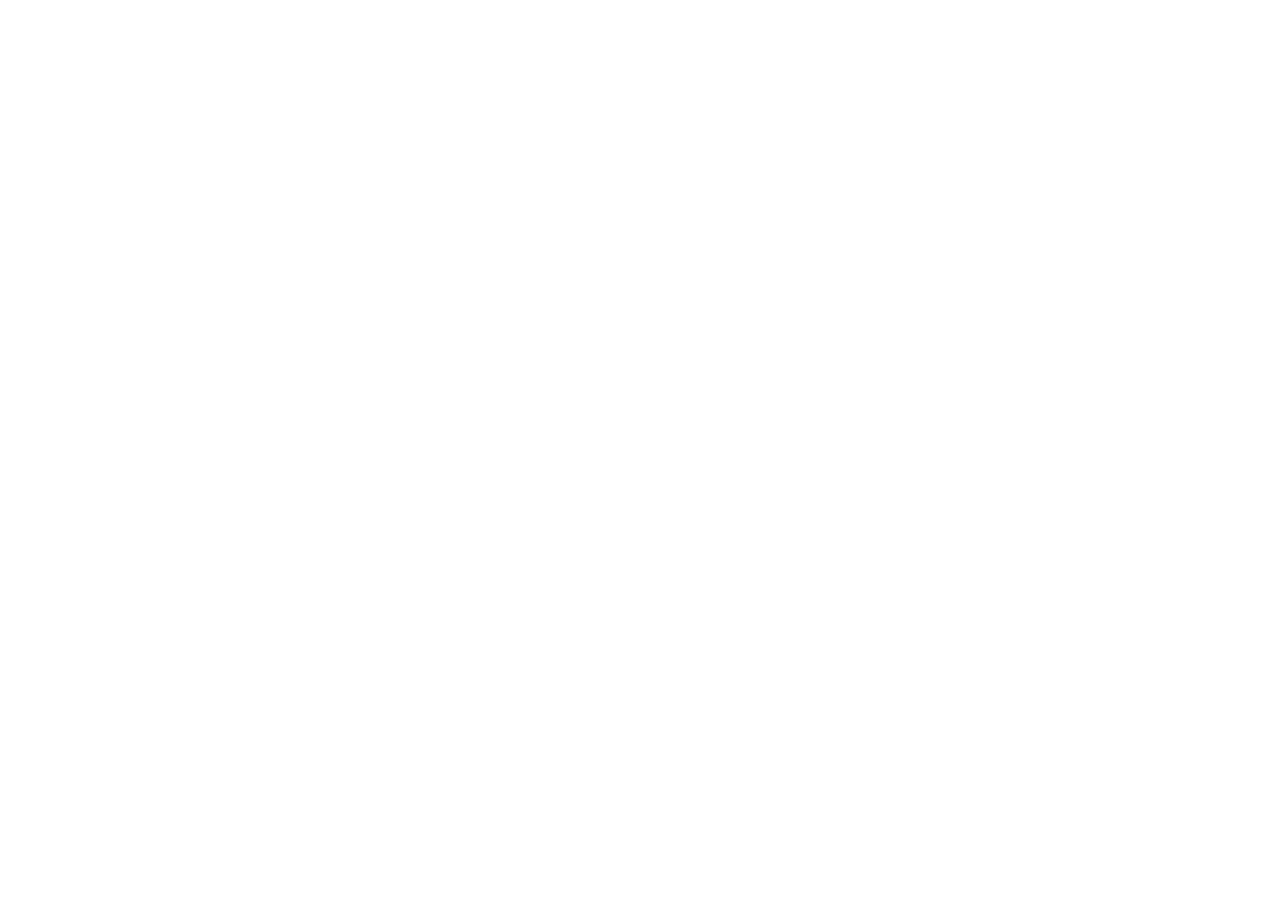
==== administrar/index.html @ 33ffb3a7 "v0.2" ====
<!DOCTYPE html>
<html lang="en">
<head>
  <meta charset="UTF-8">
  <meta name="viewport" content="width=device-width, initial-scale=1.0">
  <title>Administrar boda</title>
</head>
<body>
  
</body>
</html>
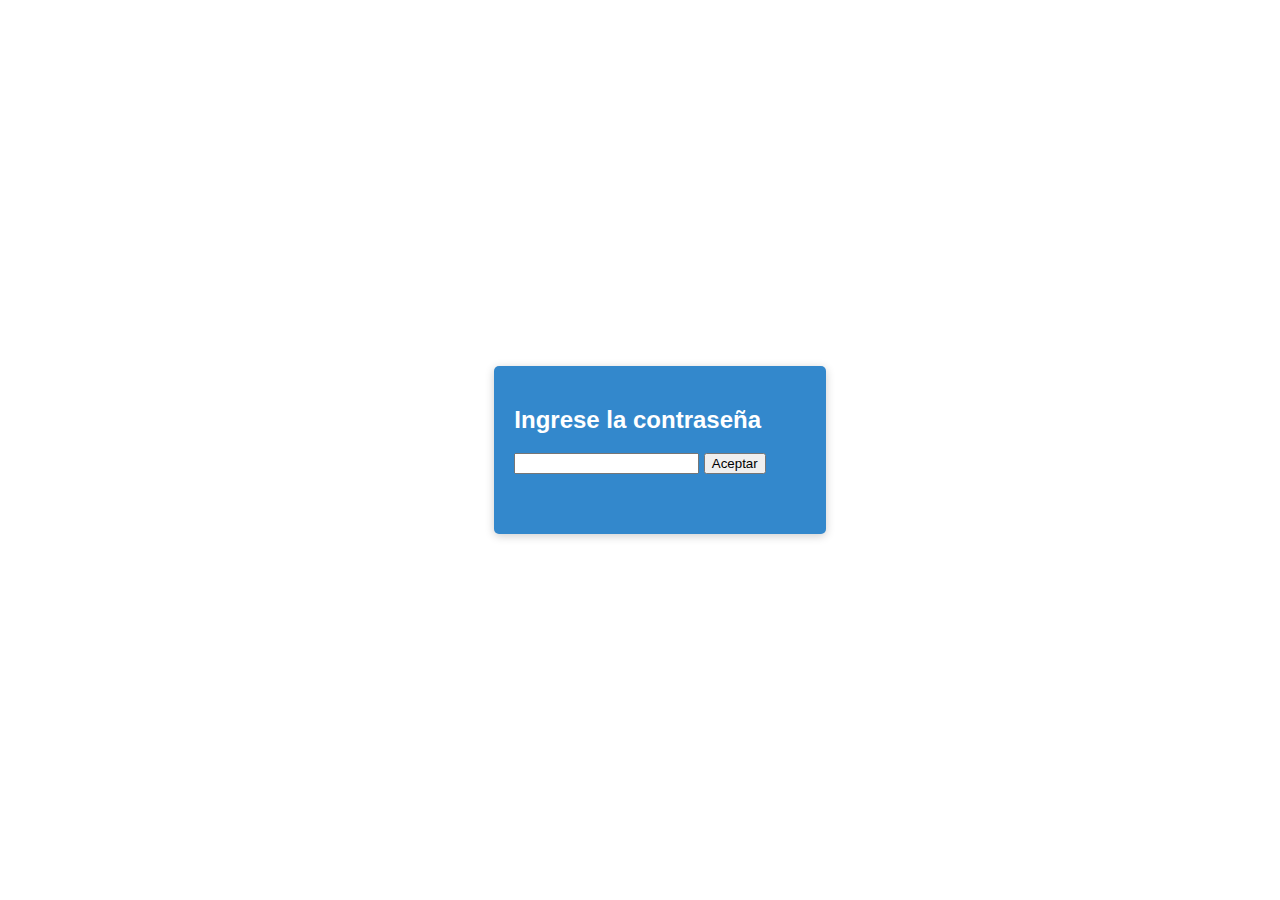
==== commit f8980aa8: "Comienzo de la funcionalidad de administración" ====
--- a/administrar/index.html
+++ b/administrar/index.html
@@ -1,11 +1,67 @@
 <!DOCTYPE html>
 <html lang="en">
-<head>
-  <meta charset="UTF-8">
-  <meta name="viewport" content="width=device-width, initial-scale=1.0">
-  <title>Administrar boda</title>
-</head>
-<body>
-  
-</body>
-</html>+  <head>
+    <meta charset="UTF-8" />
+    <meta name="viewport" content="width=device-width, initial-scale=1.0" />
+    <title>Administración</title>
+    <link rel="shortcut icon" href="../img/favicon1.png" type="image/x-icon" />
+    <script type="text/javascript" src="../js/jquery-3.6.4.min.js"></script>
+    <script type="text/javascript" src="./administrar.js"></script>
+    <style>
+      body {
+        font-family: Arial, sans-serif;
+      }
+      .modal {
+        position: fixed;
+        top: 0;
+        left: 0;
+        width: 100%;
+        height: 100%;
+        background-color: rgba(255, 255, 255, 1);
+        justify-content: center;
+        align-items: center;
+        display: grid;
+        place-content: center;
+      }
+      .modal-content {
+        background-color: #38c;
+        width: 100%;
+        height: 100%;
+        color: #fff;
+        padding: 20px;
+        border-radius: 5px;
+        box-shadow: 0px 2px 10px rgba(0, 0, 0, 0.2);
+      }
+    </style>
+  </head>
+  <body>
+    <div class="modal" id="modal">
+      <div class="modal-content">
+        <h2>Ingrese la contraseña</h2>
+        <input type="password" id="passwordInput" />
+        <button id="submitButton">Aceptar</button>
+      </div>
+    </div>
+
+    <div id="content">
+      <!-- Aquí va el contenido de tu página -->
+      <h1>Bienvenido a la página protegida</h1>
+      <table id="dataTable" border="1">
+        <thead>
+          <tr>
+            <th>Nombre</th>
+            <th>Apellidos</th>
+            <th>Edad</th>
+            <th>Menú</th>
+            <th>Asistencia</th>
+            <th>Dormir</th>
+            <th>Alergias</th>
+          </tr>
+        </thead>
+        <tbody>
+        </tbody>
+      </table>
+    </div>
+
+  </body>
+</html>
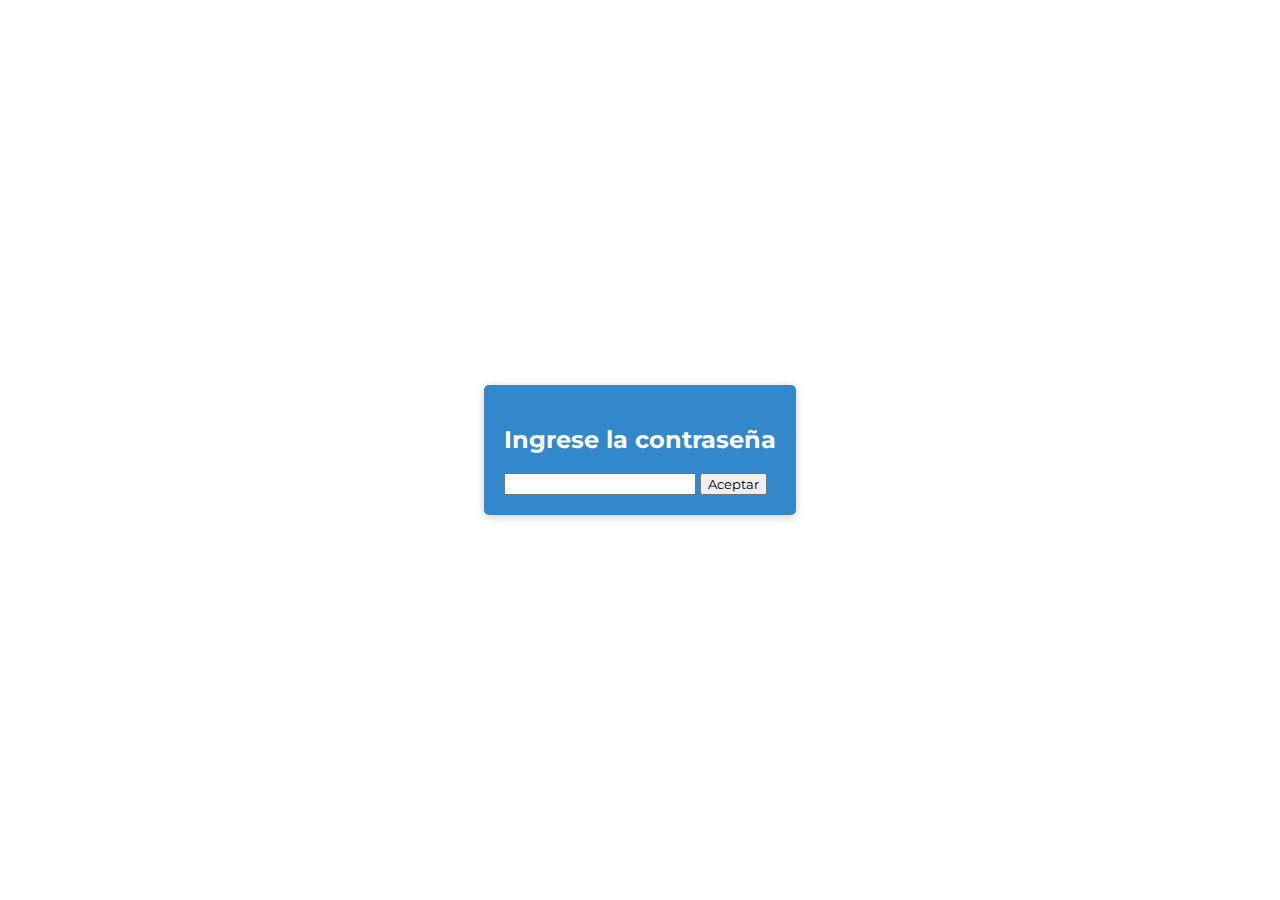
==== commit 85bdc3b4: "Administración terminada" ====
--- a/administrar/index.html
+++ b/administrar/index.html
@@ -7,6 +7,7 @@
     <link rel="shortcut icon" href="../img/favicon1.png" type="image/x-icon" />
     <script type="text/javascript" src="../js/jquery-3.6.4.min.js"></script>
     <script type="text/javascript" src="./administrar.js"></script>
+    <link rel="stylesheet" href="administrar.css">
     <style>
       body {
         font-family: Arial, sans-serif;
@@ -46,7 +47,7 @@
     <div id="content">
       <!-- Aquí va el contenido de tu página -->
       <h1>Bienvenido a la página protegida</h1>
-      <table id="dataTable" border="1">
+      <table id="dataTable" border="1" cellpadding="10em" cellspacing="0">
         <thead>
           <tr>
             <th>Nombre</th>
--- a/administrar/administrar.css
+++ b/administrar/administrar.css
@@ -0,0 +1,66 @@
+@import url('https://fonts.googleapis.com/css2?family=Montserrat:ital,wght@0,100;0,200;0,300;0,400;0,500;0,600;0,700;0,800;0,900;1,100;1,200;1,300;1,400;1,500;1,600;1,700;1,800;1,900&display=swap');
+
+*{
+  box-sizing: border-box;
+  font-family: 'Montserrat', sans-serif;
+}
+#content{
+  display: flex;
+  flex-direction: row;
+  flex-wrap: wrap;
+  justify-content: center;
+  align-items: center;
+  gap: 1em;
+  text-align: center;
+  margin: 0 1em;
+}
+h1{
+  width: 100% !important;
+}
+table{
+  width: 100% !important;
+}
+.tarjeta{
+  padding: 2em;
+  box-shadow: 0px 7px 10px 1px rgba(0,0,0,0.35);
+  width: fit-content;
+  display: flex;
+  flex-direction: row;
+  justify-content: center;
+  align-items: center;
+  gap: 1em;
+  border-radius: 15px;
+  font-size: 1.2em;
+  font-weight: 700;
+}
+.tarjeta > div:nth-child(2){
+  font-size: 3em;
+  font-weight: 900;
+}
+.divTotal > div:nth-child(2){
+  color: #38c;
+}
+.divAsistencia > div:nth-child(2){
+  color: green;
+}
+.divNoAsistencia > div:nth-child(2){
+  color: red;
+}
+.divAdultos > div:nth-child(2){
+  color: rgb(2, 73, 131);
+}
+.divNinos > div:nth-child(2){
+  color: rgb(167, 167, 37);
+}
+.divCarne > div:nth-child(2){
+  color: orange;
+}
+.divVegano > div:nth-child(2){
+  color: greenyellow;
+}
+.divDormir > div:nth-child(2){
+  color: rgb(96, 42, 223);
+}
+.divNoDormir > div:nth-child(2){
+  color: rgb(167, 103, 228);
+}